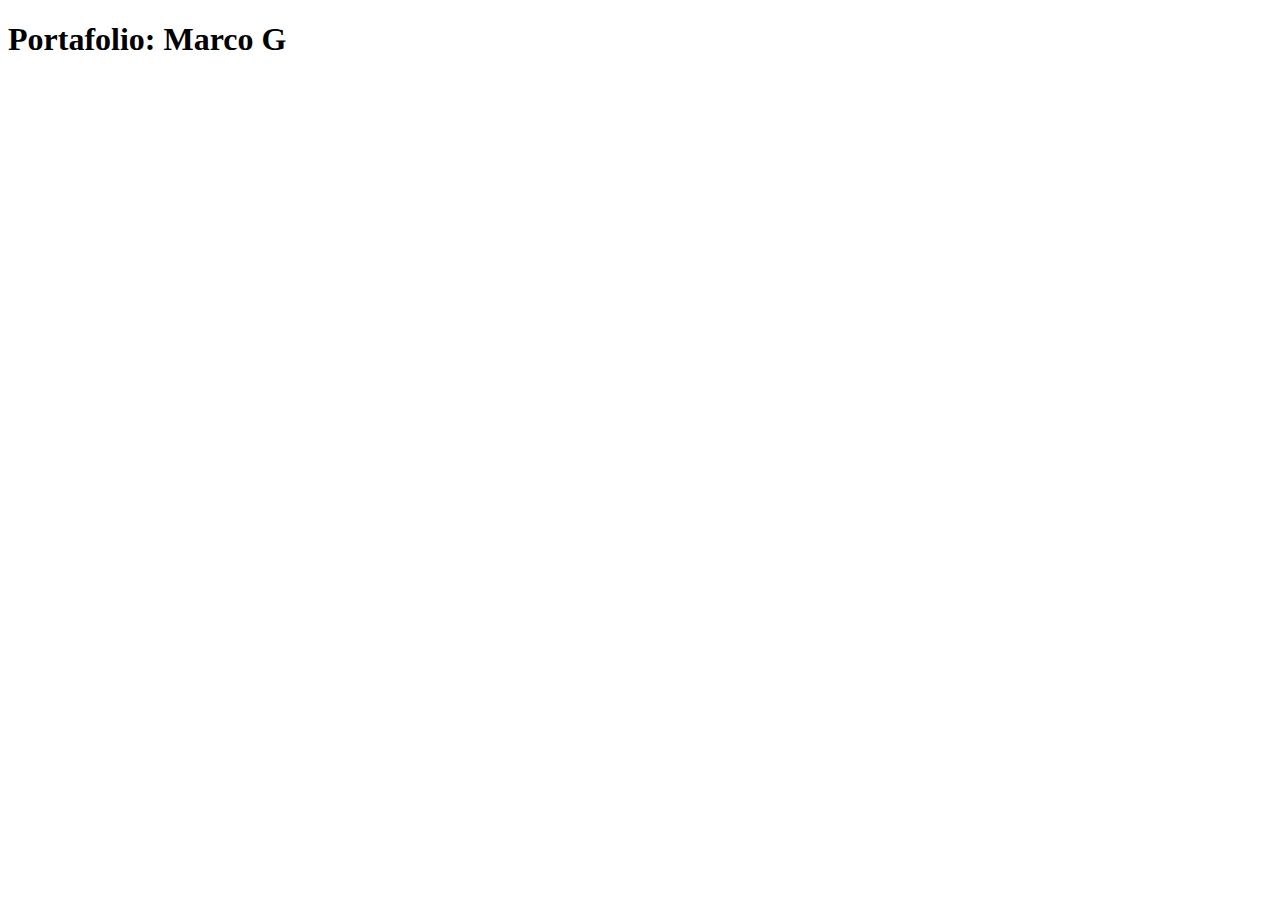
==== Portafolio/index.html @ 3dbb3960 "Práctica para revisión" ====
<!DOCTYPE html>
<html lang="en">
<head>
    <meta charset="UTF-8">
    <meta name="viewport" content="width=device-width, initial-scale=1.0">
    <title>Portafolio</title>
    <h1>Portafolio: Marco G</h1>
</head>
<body>
    
</body>
</html>
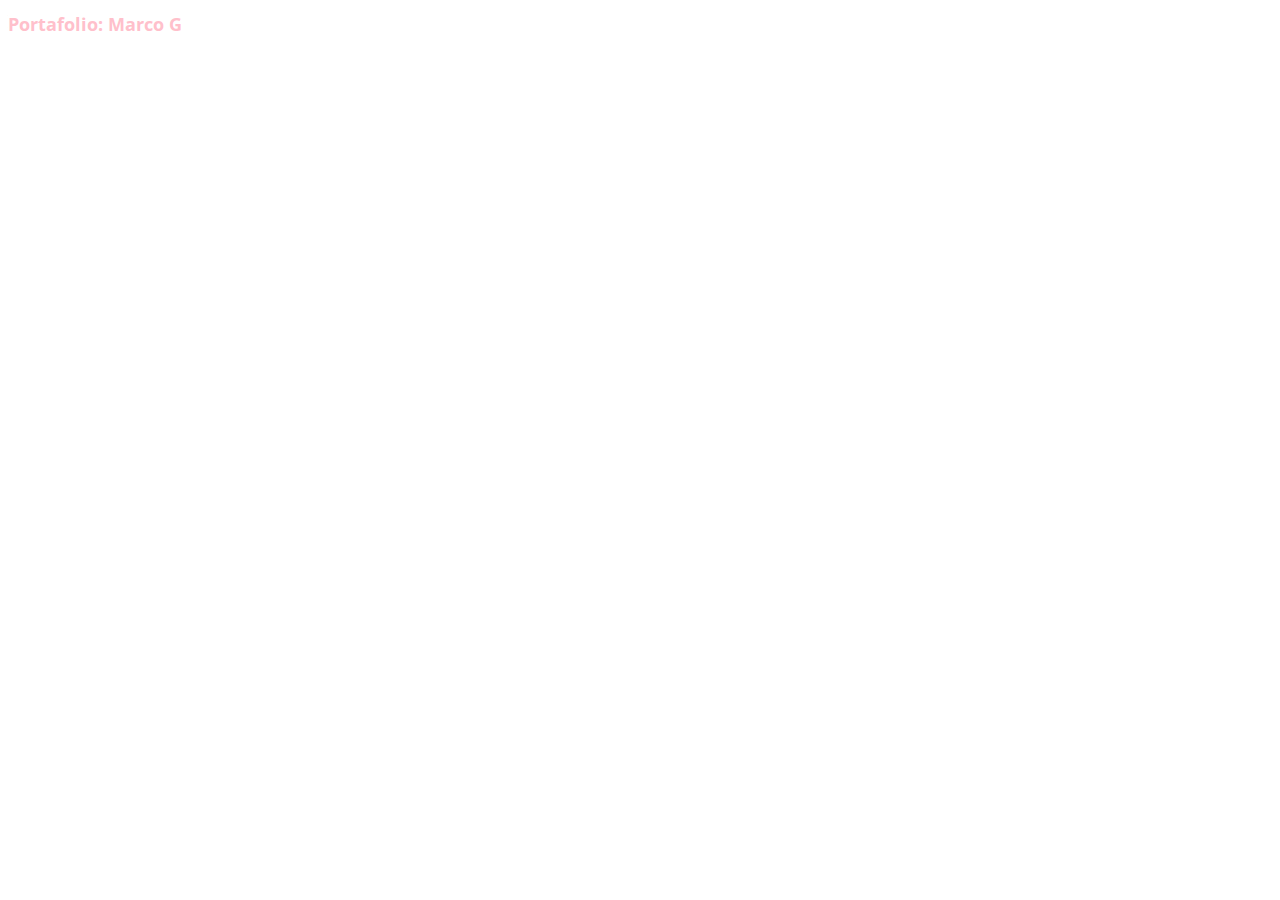
==== commit 750adc18: "segundo push" ====
--- a/Portafolio/index.html
+++ b/Portafolio/index.html
@@ -4,6 +4,7 @@
     <meta charset="UTF-8">
     <meta name="viewport" content="width=device-width, initial-scale=1.0">
     <title>Portafolio</title>
+    <link rel="stylesheet" href="../css/style.css">
     <h1>Portafolio: Marco G</h1>
 </head>
 <body>
--- a/css/style.css
+++ b/css/style.css
@@ -0,0 +1,7 @@
+@import url('https://fonts.googleapis.com/css2?family=Open+Sans:wght@400;700&display=swap');
+
+h1 {
+    color: pink;
+    font-family: Open Sans;
+    font-size: large;
+}